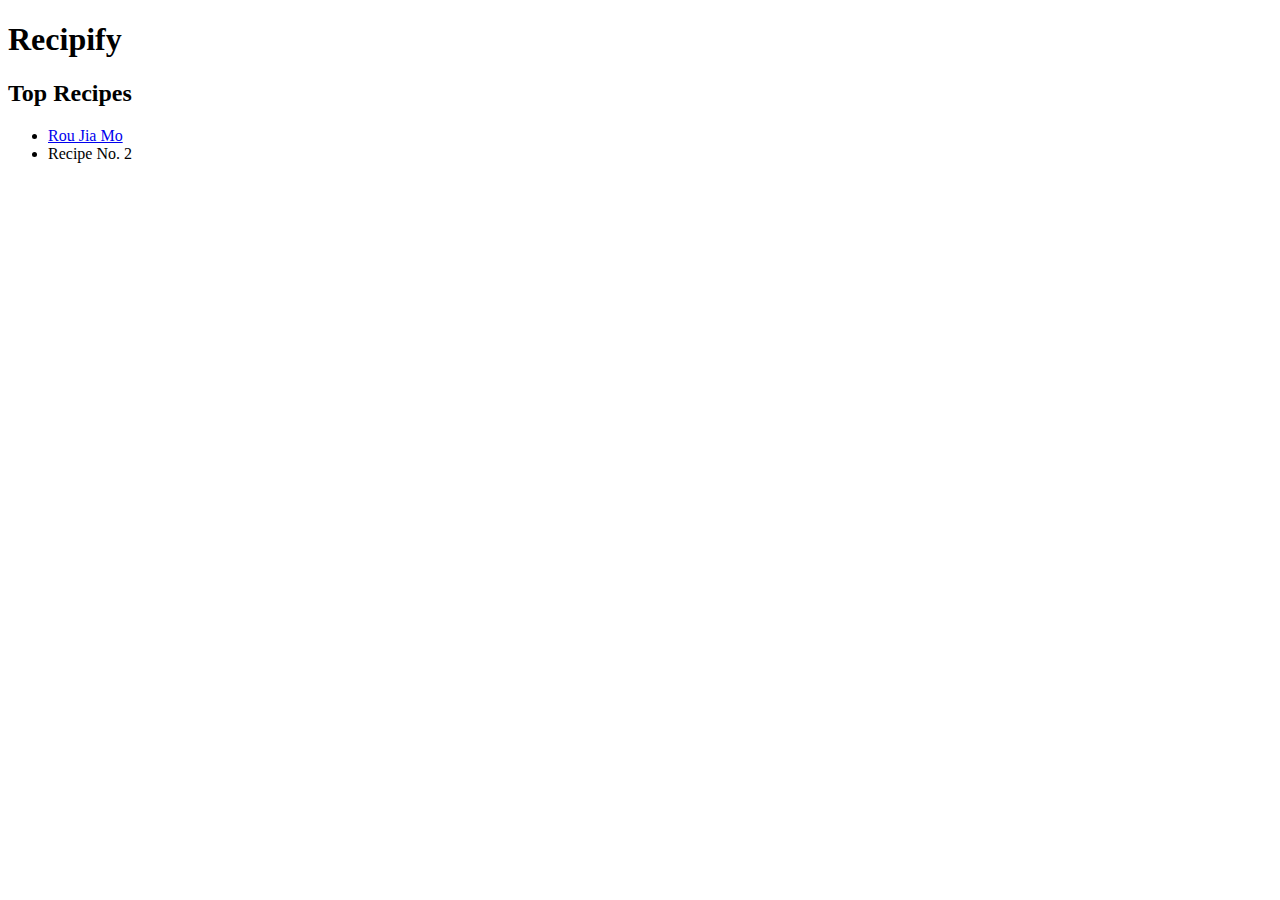
==== index.html @ fe307184 "feat: add full text and images to rou_jia_mo" ====
<!DOCTYPE html>
<html lang="en">
<head>
    <meta charset="UTF-8">
    <meta name="viewport" content="width=device-width, initial-scale=1.0">
    <title>Recipify</title>
</head>
<body>
    <h1>Recipify</h1>
    <h2>Top Recipes</h2>
    <ul>
        <li><a href="./recipes/rou_jia_mo.html">Rou Jia Mo</a></li>
        <li>Recipe No. 2</li>
    </ul>
</body>
</html>
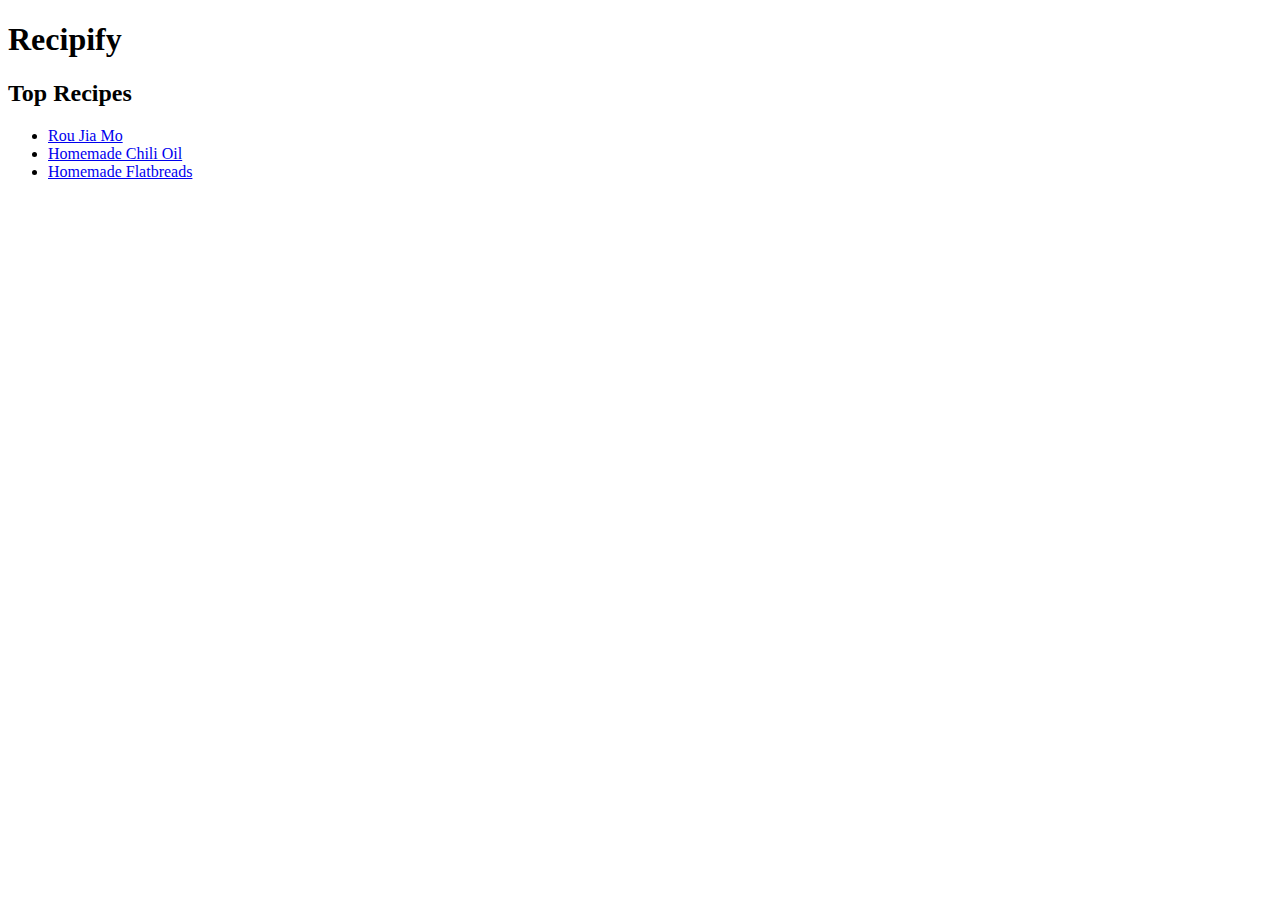
==== commit bfa199cc: "fix: add missing images to commit" ====
--- a/index.html
+++ b/index.html
@@ -10,7 +10,8 @@
     <h2>Top Recipes</h2>
     <ul>
         <li><a href="./recipes/rou_jia_mo.html">Rou Jia Mo</a></li>
-        <li>Recipe No. 2</li>
+        <li><a href="./recipes/chili_oil.html">Homemade Chili Oil</a></li>
+        <li><a href="./recipes/flatbread.html">Homemade Flatbreads</a></li>
     </ul>
 </body>
 </html>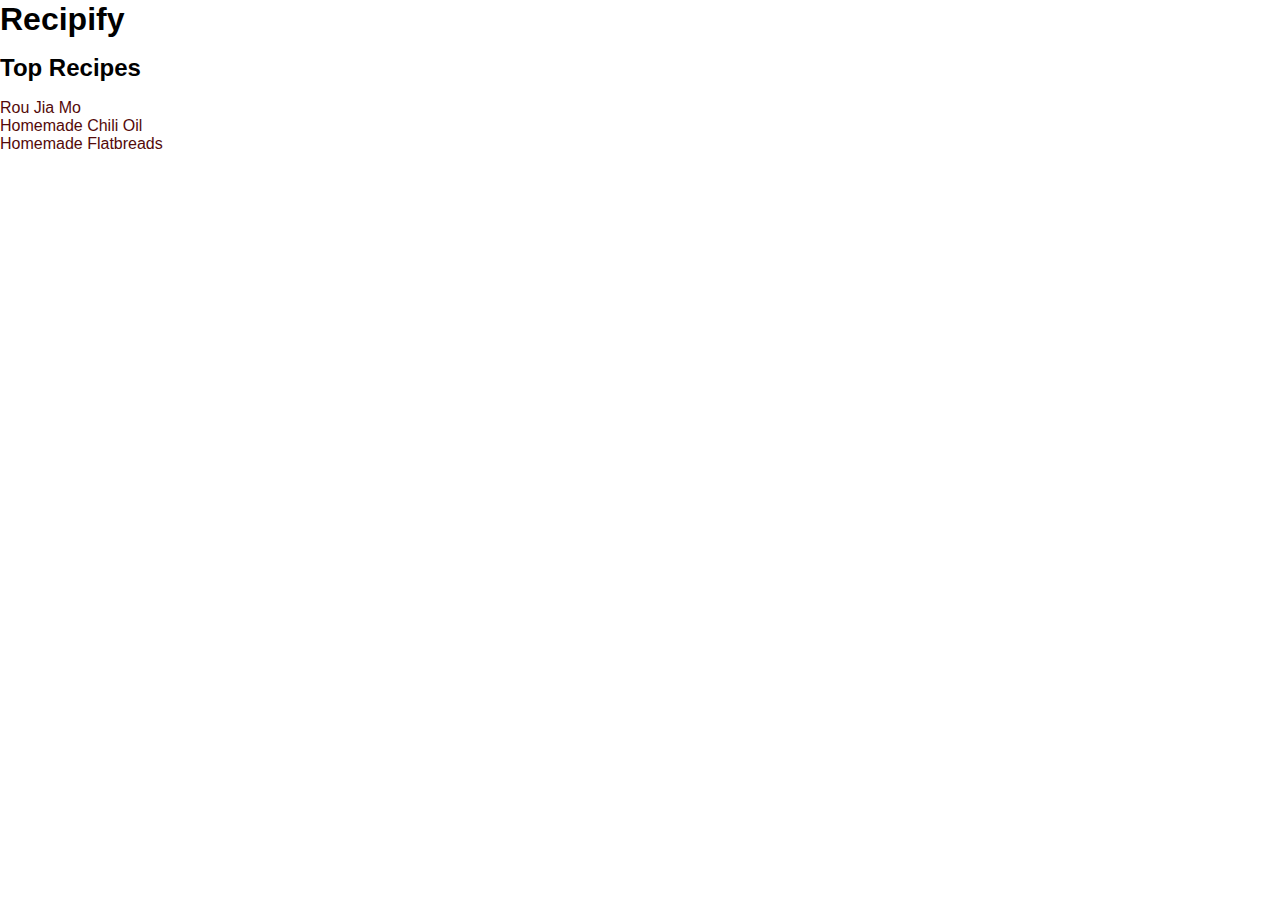
==== commit 7580f105: "feat: first css, minimalist burgundy theme + small set of classes" ====
--- a/index.html
+++ b/index.html
@@ -4,6 +4,7 @@
     <meta charset="UTF-8">
     <meta name="viewport" content="width=device-width, initial-scale=1.0">
     <title>Recipify</title>
+    <link rel="stylesheet" href="./styles.css" />
 </head>
 <body>
     <h1>Recipify</h1>
--- a/styles.css
+++ b/styles.css
@@ -0,0 +1,46 @@
+/* styles.css */
+
+/* global styles */
+
+* {
+    margin: 0;
+    padding: 0;
+    box-sizing: border-box;
+    font-family: 'Helvetica Neue', 'Helvetica', 'Arial', sans-serif;
+}
+
+/* types */
+ h1 {
+    font-size: 2rem;
+    font-weight: 700;
+    line-height: 1.2;
+    margin-bottom: 1rem;
+ }
+
+ h2 {
+    font-size: 1.5rem;
+    font-weight: 700;
+    line-height: 1.2;
+    margin-bottom: 1rem;
+ }
+
+ a {
+    text-decoration: none;
+    color: #540a0a;
+    font-weight: 500;
+ }
+
+/* classes */
+
+.home-button {
+    background-color: #540a0a;
+    color: #fff;
+    padding: 0.5rem 1rem;
+    border-radius: 0.25rem;
+    font-weight: 500;
+    margin-bottom: 1rem;
+    display: inline-block;
+    transition: all 0.3s ease-in-out;
+}
+
+/* ids */